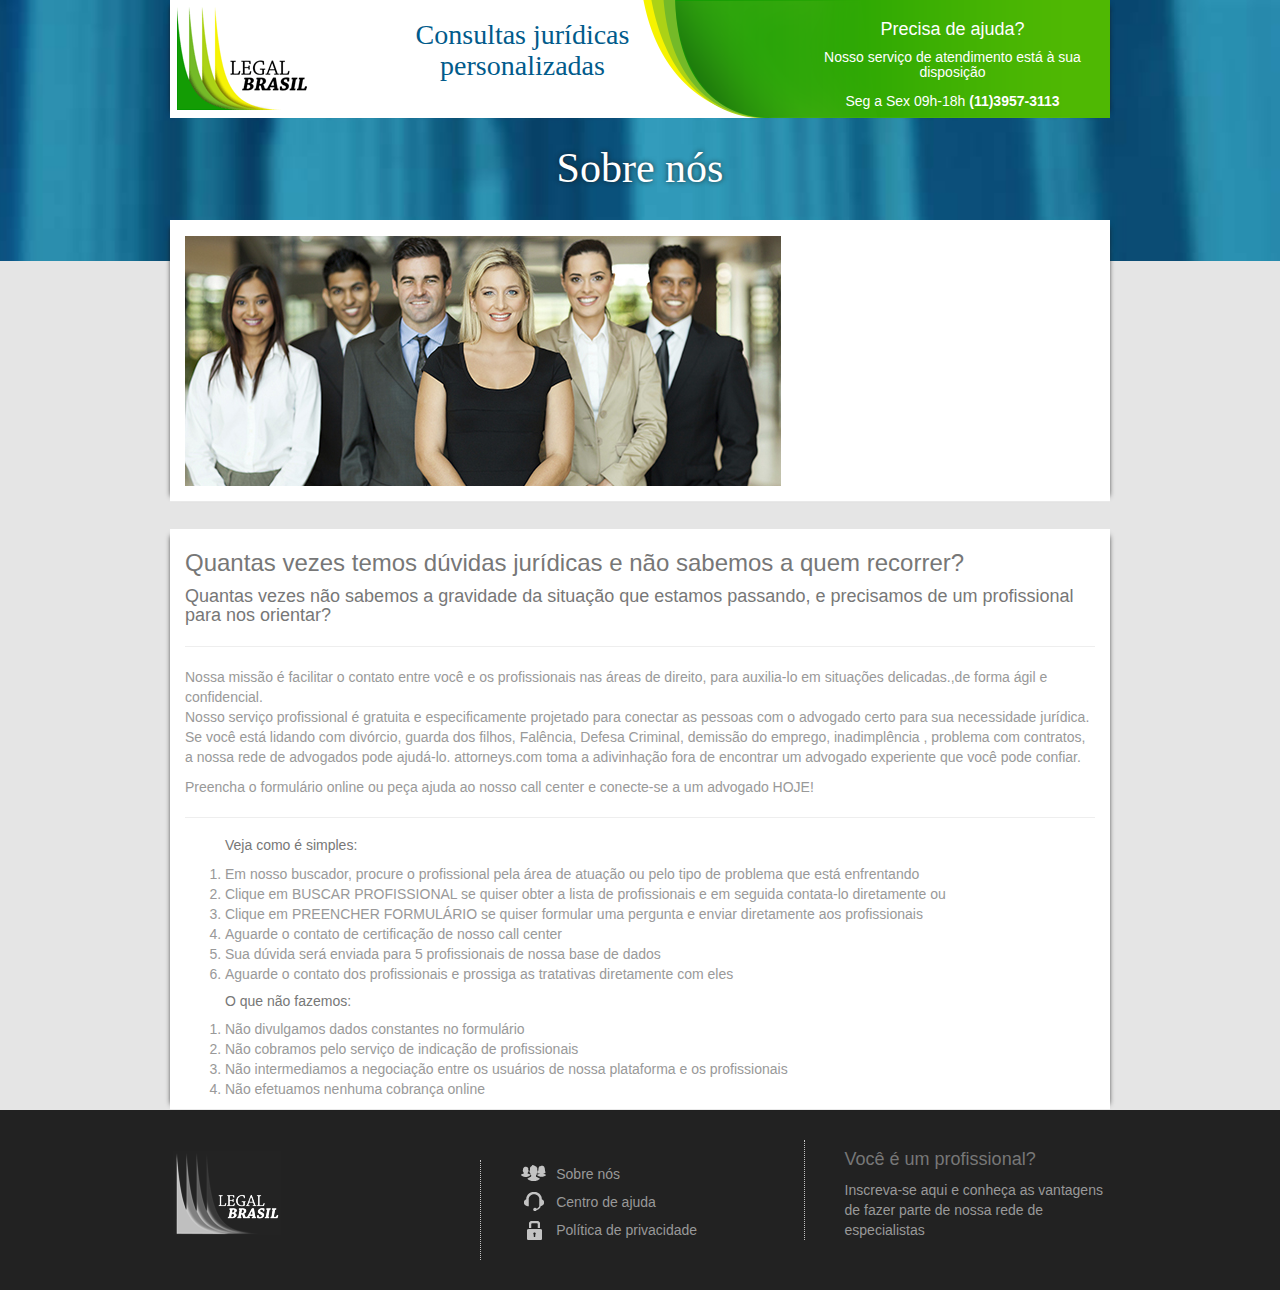
==== aboutus.html @ 02937179 "test" ====
<!DOCTYPE html>
<html lang="pt">
<head>
    <meta charset="utf-8">
    <meta name="viewport" content="width=device-width, initial-scale=1.0">
    <meta name="description" content="">
    <title>Legal Brasil</title>
    <link rel="stylesheet" href="css/bootstrap.css">
    <link rel="stylesheet" href="css/main.css">
    <!--[if lt IE 9]>
		<script src="js/html5shiv.js"></script>
		<script src="js/respond.min.js"></script>
    <![endif]-->
    <link rel="shortcut icon" href="images/ico/favicon.ico"></head><!--/head-->

<body>
    <header id="header" role="banner">
        <div class="container">
			<div class="box">
				<div class="row row-offset-0">
					<div class="col-xs-6 col-md-3"><a href="index.html"><img src="images/logo.png" /></a></div>
					<div class="col-xs-6 col-md-3"><h2 class="text-center">Consultas jurídicas personalizadas</h2></div>
					<div class="col-md-6 text-center infocontact visible-md visible-lg">
						<h4>Precisa de ajuda?</h4>
						<h5>Nosso serviço de atendimento está à sua disposição</h5>
						<p>Seg a Sex 09h-18h <strong>(11)3957-3113</strong></p>
					</div>
				</div>
			</div>
        </div>
    </header><!--/#header-->

	<div id="background">
		<h1 class="title-page">Sobre nós</h1>
	</div>
	
	<div class="container">
		<section id="head">
			<div class="box first">
				
				<div class="row row-centered">
					<div class="col-md-12">
						<img src="./images/185934470.jpg" class="img-responsive">
					</div><!--/.col-md-12-->
				</div><!--/.row-->
			</div><!--/.box-->
			<div class="separator2"></div>
		</section><!--/#search-lawyer-->
	</div><!--/.container-->

	<div class="container">
		<div class="box next">
			<div class="row">
			    <section class="col-md-12">
					
					<h3>Quantas vezes temos dúvidas jurídicas e não sabemos a quem recorrer?</h3>
					<h4>Quantas vezes não  sabemos a gravidade da situação que estamos passando, e precisamos de um  profissional para nos orientar?</h4>
					<hr/>
					<p>Nossa missão é facilitar o contato entre você e os profissionais nas áreas de direito, para auxilia-lo em situações delicadas.,de forma ágil e confidencial.<br>Nosso serviço profissional é gratuita e especificamente projetado para conectar as pessoas com o advogado certo para sua necessidade jurídica. Se você está lidando com divórcio, guarda dos filhos, Falência, Defesa Criminal,  demissão do emprego, inadimplência , problema com contratos, a nossa rede de advogados pode ajudá-lo. attorneys.com toma a adivinhação fora de encontrar um advogado experiente que você pode confiar.</p>

					<p>Preencha o formulário  online ou peça ajuda ao nosso call center e conecte-se a um advogado HOJE!</p>
					<hr/>

					<ol>
						<h5>Veja como é simples:</h5>
						<li>Em nosso buscador, procure o profissional pela área de atuação ou pelo tipo de problema que está enfrentando</li>
						<li>Clique em BUSCAR PROFISSIONAL se quiser  obter a lista de profissionais e em seguida contata-lo diretamente  ou</li>
						<li>Clique em  PREENCHER FORMULÁRIO se quiser  formular  uma pergunta e enviar diretamente aos profissionais</li>
						<li>Aguarde o contato de certificação de nosso call center</li>
						<li>Sua dúvida será enviada para 5 profissionais de nossa base de dados</li>
						<li>Aguarde o contato dos profissionais e prossiga as tratativas diretamente com eles</li>
					</ol>
					
					<ol>
						<h5>O que não fazemos:</h5>
						<li>Não divulgamos dados constantes no formulário</li>
						<li>Não cobramos pelo serviço de indicação de profissionais</li>
						<li>Não intermediamos a negociação entre os usuários de nossa plataforma e os profissionais</li>
						<li>Não efetuamos nenhuma cobrança online</li>
					</ol>
				
			    </section>
			</div><!--/.row-->
		</div><!--/.box-->
	</div><!--/.containers-->
	
	<!-- Modal -->  
	<div class="modal fade" id="remoteModal" tabindex="-1" role="dialog" aria-labelledby="remoteModalLabel" aria-hidden="true">  
	    <div class="modal-dialog lawyer-sheet">  
	        <div class="modal-content modal-dialog-center"></div>
	    </div>  
	</div>  
	<!-- /.modal -->  

    <footer id="footer">
        <div class="container">
            <div class="row row-centered">
                <div class="col-xs-6 col-sm-4 col-centered">	
					<img src="./images/footer-logo.png" alt="Legal Brasil" title="Legal Brasil" class="img-responsive" />
                </div>
                <div class="col-xs-6 col-sm-4 col-centered">
					<ul class="list-unstyled">
						<li><i class="icon-about"></i> <a href="#">Sobre nós</a></li>
						<li><i class="icon-help"></i> <a href="#">Centro de ajuda</a></li>
						<li><i class="icon-privacy"></i> <a href="#">Política de privacidade</a></li>
					</ul>
                </div>
                <div class="col-xs-12 col-sm-4 col-centered text-center">
                    <h4>Você é um profissional?</h4>
					<a href="#">Inscreva-se aqui e conheça as vantagens<br/>de fazer parte de nossa rede de especialistas</a>
                </div>
            </div>
        </div>
    </footer><!--/#footer-->

    <script src="js/jquery.js"></script>
    <script src="js/bootstrap.min.js"></script>
	<script src="js/holder.js"></script>
</body>
</html>
---- css/main.css ----
@import url(http://fonts.googleapis.com/css?family=Open+Sans:400,300,700);

@font-face {
	font-family: 'chaparral';
	src: url('fonts/chaparral/chaparralpro-regular.eot');
	src: url('fonts/chaparral/chaparralpro-regular.otf') format('truetype'),
		 url('fonts/chaparral/chaparralpro-regular.woff') format('woff'),
		 url('fonts/chaparral/chaparralpro-regular.eot?#iefix') format('embedded-opentype'),
		 url('fonts/chaparral/chaparralpro-regular.svg#QuadrantaBold') format('svg');
	font-weight: normal;
	font-style: normal;
}

/* fix bootstrap*/
.row-offset-0 {
    margin-left: 0;
    margin-right: 0;
}
.row-offset-0 > * {
    padding-left: 0;
    padding-right: 0;
}

.row-centered {
    text-align:center;
}
.col-centered {
    display:inline-block;
    float:none;
    text-align:left;
    margin-right:-4px;
}
.col-fixed {
    width:310px;
}
.col-min {
    min-width:300px;
}
.col-max {
    max-width:320px;
}
.modal-dialog-center {
    margin-top: 25%;
}
legend{
	color:white;
	border:none;
}

body {
  background: #e5e5e5;
  color: #999;
}
h1,
h2,
h3,
h4,
h5,
h6 {
  color: #777;
  font-weight: 300;
}
a {
  color: #52b6ec;
  -webkit-transition: 300ms;
  -moz-transition: 300ms;
  -o-transition: 300ms;
  transition: 300ms;
}

/* button */
.btn {
  font-weight: 300;
  border: 0;
  border-radius: 0;
}
.btn-default {
  color: #ffffff;
  background-color: #74ba28;
  border: 1px solid #ffffff;
  font-weight:700;
}
.btn-default:hover,
.btn-default:focus,
.btn-default:active,
.btn-default.active,
.open .dropdown-toggle.btn-default {
  color: #ffffff;
  background-color: #5f9821;
  border-color: #e0e0e0;
}
.btn-default:active,
.btn-default.active,
.open .dropdown-toggle.btn-default {
  background-image: none;
}
.btn-default.disabled,
.btn-default[disabled],
fieldset[disabled] .btn-default,
.btn-default.disabled:hover,
.btn-default[disabled]:hover,
fieldset[disabled] .btn-default:hover,
.btn-default.disabled:focus,
.btn-default[disabled]:focus,
fieldset[disabled] .btn-default:focus,
.btn-default.disabled:active,
.btn-default[disabled]:active,
fieldset[disabled] .btn-default:active,
.btn-default.disabled.active,
.btn-default[disabled].active,
fieldset[disabled] .btn-default.active {
  background-color: #74ba28;
  border-color: #ffffff;
}
.btn-default .badge {
  color: #74ba28;
  background-color: #ffffff;
}

.btn.btn-primary {
  background-color: #0f6799;
}
.btn.btn-primary:hover,
.btn.btn-primary.active {
  background-color: #52b6ec;
  -webkit-box-shadow: none;
  -moz-box-shadow: none;
  box-shadow: none;
}
a:hover,
a:focus {
  color: #74ba28;
  text-decoration: underline;
  outline: none;
}

/* header */
#header {
  position: absolute;
  top: 0;
  width: 100%;
  height: 80px;
  z-index: 1;
}
#header img {
	margin:7px;
}
#header .box{
  background: #fff;
  border: 0;
  padding: 0;
  overflow: hidden;
}
#header h2{
	color:#015b8b;
	font-size:28px;
	font-family:chaparral;
	padding: 0 !important;
}
#header .infocontact{
	background-image: url(../images/header-bg.png);
	background-repeat: no-repeat;
	background-position: top right;
	height:118px;
	color:#fff;
	padding-left:155px;
	padding-top:10px;
}
#header .infocontact h4,
#header .infocontact h5{
	color:#fff;
}
/* search */
#search-lawyer {
	background-image: url(../images/search-lawyer-bg.jpg);
	background-attachment: fixed;
	background-size: cover;
	background-position: 50% 50%;
	background-repeat: no-repeat;
	padding: 125px 0 75px;
	color: #fff;
}
#search-lawyer h1{
	color:#fff;
	text-align:center;
	font-family:chaparral;
	font-size:4em;
	text-shadow:0px 0px 5px rgba(23, 23, 22, 0.82);
	margin-bottom:50px;
}
#search-lawyer .or-arrow{
	background-image: url(../images/search-lawyer-arrow.png);
	background-position: 50% 50%;
	background-repeat: no-repeat;
	color:#fff;
	text-align:center;
	font-family:chaparral;
	font-size:32px;
	text-shadow:0px 0px 5px rgba(23, 23, 22, 0.82);
	padding:68px;
	margin-top:50px;
}
#search-lawyer form#search-form .col-md-6{
	padding-left:10px;
}
#search-lawyer form .form-control{
	height:45px;
	border-radius:0;
	padding:12px 10px;
}
#search-lawyer form .control-label{
	white-space:nowrap;
}
#search-lawyer form button{
	margin-top:25px;
	width:100%;
	height:45px;
}
#search-lawyer .solicitation{
	color:#c1f1ff;
	text-align:center;
	font-size:20px;
}
#search-lawyer .solicitation legend{
	margin-bottom:15px;
}
#search-lawyer .solicitation p{
	margin-bottom:25px;
	font-size:17px;
}
#search-lawyer .solicitation strong{
	color:#fff;
}
#search-lawyer .solicitation a{
	padding:10px 15px;
}


/* global */
.box {
	padding: 0 15px;
	background: #fff;
	border-bottom: 1px solid #e9e9e9;
	position: relative;
	margin:0 auto;
}
.box {
    background: white;
	box-shadow: 0 0px 0px 0px white, 0 -1px 0px 0px white, 5px 0 5px -6px #171716, -5px 0 5px -6px #171716;
		-moz-box-shadow: 0 0px 0px 0px white, 0 -1px 0px 0px white, 5px 0 5px -6px #171716, -5px 0 5px -6px #171716;
		-webkit-box-shadow: 0 0px 0px 0px white, 0 -1px 0px 0px white, 5px 0 5px -6px #171716, -5px 0 5px -6px #171716;
		-o-box-shadow: 0 0px 0px 0px white, 0 -1px 0px 0px white, 5px 0 5px -6px #171716, -5px 0 5px -6px #171716;
}
.box.first {
  margin-top: -40px;
}
.box.next {
  margin-top: -12px;
}
.box h2 {
	padding: 10px 30px 40px;
	display: inline-block;
	margin-bottom: 30px;
	color:#015b8b;
	font-family:chaparral;
	font-size:2.7em;
	text-align: center;
}
.separator,
.separator2{
	padding: 40px 0;
	margin-bottom: -40px !important;
}
.separator{
	background-color:#ececec;
}
.separator2{
	background-color:#e5e5e5;
}

#background {
	background-image: url(../images/search-lawyer-bg.jpg);
	background-attachment: fixed;
	background-size: cover;
	background-position: 50% 50%;
	background-repeat: no-repeat;
	padding: 125px 0 60px;
	color: #fff;
}
.title-page {
	text-align:center;
	color:white !important;
	font-family:chaparral;
	color:#fff;
	font-size:3em;
	text-shadow:0px 0px 5px rgba(23, 23, 22, 0.82);
}
address{
	margin-top:5px;
}

/*SERVICES*/
#services .row > div {
  margin-bottom: 50px;
}
#services .title{
	text-align:center;
	background-color:#ececec;
	margin-bottom:-36px !important;
	margin-right:0 !important;
}
#services img{
	border:1px solid #ababab;
	padding:7px;
	background-color:#fff;
}
#services h4{
	font-family:chaparral;
	font-size:24px;
	color:#015b8b;
	font-weight:400;
}
#services ul{
	padding-left:15px;
	color:#015b8b;
}
#services ul a{
	color:#686868;
}
#services .align-right{
	text-align:right;
	margin-right:5%;
}
#remoteModal h3{
	margin-bottom: 0 !important;
	padding: 0 !important;
}

/* results lawyers list */
#head-results h2{
	padding-bottom:0px;
}
#head-results .box.first,
#head-lawyer-sub .box.first,
#head .box.first{
	padding-top:15px;
	padding-bottom:15px;
}
#results{
	padding-top:15px;
}
#results .lawyer-sheet{
	border: 1px solid #e3e3e3;
    box-shadow: 1px 1px 0 #e3e3e3;
		-webkit-box-shadow: 1px 1px 0 #e3e3e3;
		-moz-box-shadow: 1px 1px 0 #e3e3e3;
		-o-box-shadow: 1px 1px 0 #e3e3e3;
	padding: 7px;
	background-color: #f5f5f5;
	color:#333;
	margin-bottom:15px;
}
#results .lawyer-sheet img{
	padding:7px;
	background-color:#fff;
}
#results .lawyer-sheet h4{
	color:#015b8b;
	font-family:chaparral;
	font-weight:700;
	margin-top:7px;
}
.modal-dialog.lawyer-sheet{
	width:400px;
}
.modal-dialog.lawyer-sheet h4{
	color:#015b8b;
	font-family:chaparral;
	font-weight:700;
}

/* form */
#block_form{
	padding-top:15px;
}
.form-group.ddd{
	padding-right:0 !important;
	padding-left:0 !important;
}
.form-group.celular{
	padding-right:0 !important;
}

/* aside */
aside{}

/* pricing table */
#pricing-table .x{
	color:#B94A61;
}
#pricing-table .glyphicon-ok {
	color:#3A87AD;
}
#pricing-table td{
	vertical-align:middle;
}
@-moz-document url-prefix() {
  fieldset { display: table-cell; }
}


/*ICONS*/
[class^="icon-"]{display:inline-block;width:auto;height:auto;line-height:normal;vertical-align:baseline;background-image:none;background-position:0% 0%;background-repeat:repeat;margin-top:0;width:26px;height:20px;margin-right:5px;margin-bottom:-5px;}
[class^="icon-"]:before{text-decoration:inherit;display:inline-block;speak:none;}
.icon-about{
	background-image: url(../images/ico/aboutus-icon.png);
}
.icon-help{
	background-image: url(../images/ico/help-icon.png);
}
.icon-privacy{
	background-image: url(../images/ico/policy-icon.png);
}

/*FOOTER*/
#footer {
	background-color:#222222;
	padding-top: 30px;
	padding-bottom: 30px;
	color: #999;
}
#footer a {
  color: #999;
}
#footer a:hover {
  color: #52b6ec;
}
#footer li{
	line-height:2em;
}
#footer div.col-sm-4:nth-last-child(-n+2){
	border-left:1px dotted #c3c3c3;
	height:100px;
	padding-left:40px;
}

/* Mobile XS */
@media only screen and (max-width: 767px) {
	#search-lawyer h1{
		font-size: 3em;
		margin: 20% 0;
	}
	
	#footer div.col-xs-6{
		margin-bottom:20px;
	}
	#footer div.col-sm-4{
		text-align:center;
	}
	#footer div.col-sm-4:nth-last-child(-n+2){
		border:none;
	}
}
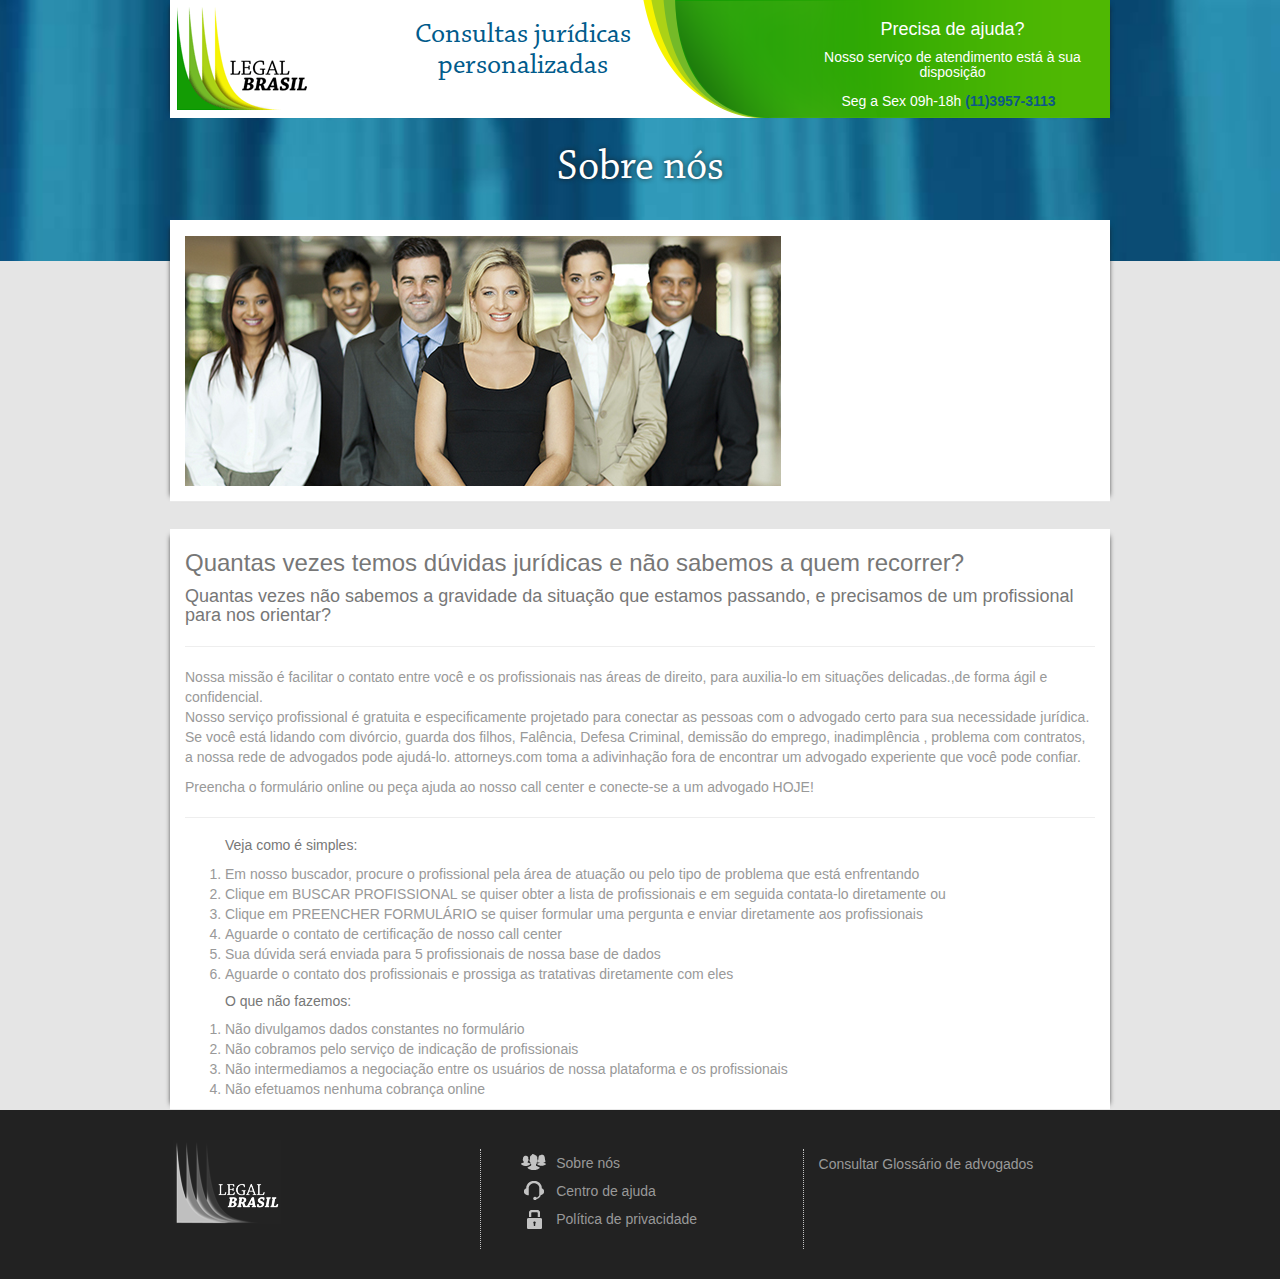
==== commit fd8c947a: "fix typeahead" ====
--- a/aboutus.html
+++ b/aboutus.html
@@ -83,31 +83,24 @@
 			</div><!--/.row-->
 		</div><!--/.box-->
 	</div><!--/.containers-->
-	
-	<!-- Modal -->  
-	<div class="modal fade" id="remoteModal" tabindex="-1" role="dialog" aria-labelledby="remoteModalLabel" aria-hidden="true">  
-	    <div class="modal-dialog lawyer-sheet">  
-	        <div class="modal-content modal-dialog-center"></div>
-	    </div>  
-	</div>  
-	<!-- /.modal -->  
 
     <footer id="footer">
         <div class="container">
             <div class="row row-centered">
-                <div class="col-xs-6 col-sm-4 col-centered">	
+                <div class="col-sm-4 col-centered">	
 					<img src="./images/footer-logo.png" alt="Legal Brasil" title="Legal Brasil" class="img-responsive" />
                 </div>
-                <div class="col-xs-6 col-sm-4 col-centered">
-					<ul class="list-unstyled">
+                <div class="col-sm-4 col-centered">
+					<ul class="list-unstyled text-left">
 						<li><i class="icon-about"></i> <a href="#">Sobre nós</a></li>
 						<li><i class="icon-help"></i> <a href="#">Centro de ajuda</a></li>
 						<li><i class="icon-privacy"></i> <a href="#">Política de privacidade</a></li>
 					</ul>
                 </div>
-                <div class="col-xs-12 col-sm-4 col-centered text-center">
-                    <h4>Você é um profissional?</h4>
-					<a href="#">Inscreva-se aqui e conheça as vantagens<br/>de fazer parte de nossa rede de especialistas</a>
+                <div class="col-sm-4 col-centered">
+					<ul class="list-unstyled text-left">
+						<li><a href="lawyers-results.html">Consultar Glossário de advogados</a></li>
+					</ul>
                 </div>
             </div>
         </div>
--- a/css/main.css
+++ b/css/main.css
@@ -2,11 +2,11 @@
 
 @font-face {
 	font-family: 'chaparral';
-	src: url('fonts/chaparral/chaparralpro-regular.eot');
-	src: url('fonts/chaparral/chaparralpro-regular.otf') format('truetype'),
-		 url('fonts/chaparral/chaparralpro-regular.woff') format('woff'),
-		 url('fonts/chaparral/chaparralpro-regular.eot?#iefix') format('embedded-opentype'),
-		 url('fonts/chaparral/chaparralpro-regular.svg#QuadrantaBold') format('svg');
+	src: url('../fonts/chaparral/chaparralpro-regular.eot');
+	src: url('../fonts/chaparral/chaparralpro-regular.otf') format('truetype'),
+		 url('../fonts/chaparral/chaparralpro-regular.woff') format('woff'),
+		 url('../fonts/chaparral/chaparralpro-regular.eot?#iefix') format('embedded-opentype'),
+		 url('../fonts/chaparral/chaparralpro-regular.svg#QuadrantaBold') format('svg');
 	font-weight: normal;
 	font-style: normal;
 }
@@ -40,11 +40,7 @@
     max-width:320px;
 }
 .modal-dialog-center {
-    margin-top: 25%;
-}
-legend{
-	color:white;
-	border:none;
+    margin-top: 0;
 }
 
 body {
@@ -134,6 +130,15 @@
   outline: none;
 }
 
+/* form */
+legend{
+	color:white;
+	border:none;
+}
+.form-control{
+	border-radius:0 !important;
+}
+
 /* header */
 #header {
   position: absolute;
@@ -170,7 +175,8 @@
 #header .infocontact h5{
 	color:#fff;
 }
-/* search */
+
+/* Form lead HP -- v1 */
 #search-lawyer {
 	background-image: url(../images/search-lawyer-bg.jpg);
 	background-attachment: fixed;
@@ -178,63 +184,78 @@
 	background-position: 50% 50%;
 	background-repeat: no-repeat;
 	padding: 125px 0 75px;
-	color: #fff;
-}
-#search-lawyer h1{
-	color:#fff;
-	text-align:center;
-	font-family:chaparral;
-	font-size:4em;
-	text-shadow:0px 0px 5px rgba(23, 23, 22, 0.82);
-	margin-bottom:50px;
-}
-#search-lawyer .or-arrow{
-	background-image: url(../images/search-lawyer-arrow.png);
-	background-position: 50% 50%;
-	background-repeat: no-repeat;
-	color:#fff;
-	text-align:center;
-	font-family:chaparral;
-	font-size:32px;
-	text-shadow:0px 0px 5px rgba(23, 23, 22, 0.82);
-	padding:68px;
-	margin-top:50px;
-}
-#search-lawyer form#search-form .col-md-6{
-	padding-left:10px;
-}
-#search-lawyer form .form-control{
-	height:45px;
-	border-radius:0;
-	padding:12px 10px;
-}
-#search-lawyer form .control-label{
-	white-space:nowrap;
-}
-#search-lawyer form button{
-	margin-top:25px;
-	width:100%;
-	height:45px;
-}
-#search-lawyer .solicitation{
-	color:#c1f1ff;
-	text-align:center;
-	font-size:20px;
-}
-#search-lawyer .solicitation legend{
-	margin-bottom:15px;
-}
-#search-lawyer .solicitation p{
-	margin-bottom:25px;
-	font-size:17px;
-}
-#search-lawyer .solicitation strong{
-	color:#fff;
-}
-#search-lawyer .solicitation a{
-	padding:10px 15px;
-}
-
+	color: #fff; }
+		#search-lawyer form#search-form .col-md-6{
+			padding-left:10px; }
+		#search-lawyer form .form-control{
+			height:45px;
+			border-radius:0;
+			padding:12px 10px; }
+		#search-lawyer form .control-label{
+			white-space:nowrap; }
+		#search-lawyer form button{
+			margin-top:25px;
+			width:100%;
+			height:45px; }
+	#search-lawyer h1{
+		color:#fff;
+		text-align:center;
+		font-family:chaparral;
+		font-size:3.8em;
+		text-shadow:0px 0px 5px rgba(23, 23, 22, 0.82);
+		margin-bottom:50px; }
+	#search-lawyer .or-arrow{
+		background-image: url(../images/search-lawyer-arrow.png);
+		background-position: 50% 50%;
+		background-repeat: no-repeat;
+		color:#fff;
+		text-align:center;
+		font-family:chaparral;
+		font-size:32px;
+		text-shadow:0px 0px 5px rgba(23, 23, 22, 0.82);
+		padding:68px;
+		margin-top:50px; }
+	#search-lawyer .solicitation{
+		color:#c1f1ff;
+		text-align:center;
+		font-size:20px; }
+			#search-lawyer .solicitation legend{
+				margin-bottom:15px; }
+			#search-lawyer .solicitation p{
+				margin-bottom:25px;
+				font-size:17px; }
+			#search-lawyer .solicitation strong{
+				color:#fff; }
+			#search-lawyer .solicitation a{
+				padding:10px 15px; }
+				
+/* Form lead HP -- v2 */
+	#search-lawyer.v2 h1{
+		margin-bottom:0 !important;}
+	#search-lawyer.v2 h2, #search-lawyer.v2 h4{
+		color:#fff !important;
+		line-height:1.6em}
+	#search-lawyer.v2 h4{
+		margin:25px 0;}
+			#search-lawyer.v2 h4 strong{
+				color:#fff;}
+			
+			#search-lawyer.v2 .col-md-12:last-child p{
+				padding-top:10px;}
+			#search-lawyer.v2 .col-md-12:last-child a{
+				color:#fff;}
+				
+		#search-lawyer.v2 form .form-control{
+			height:35px !important;
+			padding:8px 10px;}
+			
+	#search-lawyer.v2 .aligncenter{
+		display: inline-block;
+		vertical-align: middle;
+		float: none;}
+		
+		#search-lawyer.v2 form .btn{
+			margin-bottom: 10px;}
 
 /* global */
 .box {
@@ -347,67 +368,246 @@
 	padding-bottom:15px;
 }
 #results{
-	padding-top:15px;
-}
-#results .lawyer-sheet{
-	border: 1px solid #e3e3e3;
-    box-shadow: 1px 1px 0 #e3e3e3;
-		-webkit-box-shadow: 1px 1px 0 #e3e3e3;
-		-moz-box-shadow: 1px 1px 0 #e3e3e3;
-		-o-box-shadow: 1px 1px 0 #e3e3e3;
-	padding: 7px;
-	background-color: #f5f5f5;
-	color:#333;
-	margin-bottom:15px;
-}
-#results .lawyer-sheet img{
-	padding:7px;
-	background-color:#fff;
-}
-#results .lawyer-sheet h4{
-	color:#015b8b;
-	font-family:chaparral;
-	font-weight:700;
-	margin-top:7px;
-}
-.modal-dialog.lawyer-sheet{
-	width:400px;
-}
-.modal-dialog.lawyer-sheet h4{
-	color:#015b8b;
-	font-family:chaparral;
-	font-weight:700;
-}
-
+	padding-top:15px;}
+	
+	#results .lawyer-sheet{
+		border: 1px solid #e3e3e3;
+		box-shadow: 1px 1px 0 #e3e3e3;
+			-webkit-box-shadow: 1px 1px 0 #e3e3e3;
+			-moz-box-shadow: 1px 1px 0 #e3e3e3;
+			-o-box-shadow: 1px 1px 0 #e3e3e3;
+		padding: 7px;
+		background-color: #f5f5f5;
+		color:#333;
+		margin-bottom:15px;}
+		
+		#results .lawyer-sheet .btn{
+			padding:5px !important;}
+		
+		#results .lawyer-sheet img{
+			padding:7px;
+			background-color:#fff;}
+		#results .lawyer-sheet h4{
+			color:#015b8b;
+			font-family:chaparral;
+			font-weight:700;
+			margin-top:7px;}
+			
+			.modal-dialog.lawyer-sheet{
+				width:400px;}
+				.modal-dialog.lawyer-sheet h4{
+					color:#015b8b;
+					font-family:chaparral;
+					font-weight:700;}
+				.modal-dialog.lawyer-sheet-form{
+					width:40%}
+
+/*SEO PAGES*/
+#seo-page{
+	padding-bottom:20px;}
+	#seo-page .box.first{
+		padding-bottom:20px;}
+	#seo-page .content{
+		text-align:left;
+		background-color:#ececec;
+		margin-bottom:20px !important;
+		padding-bottom: 20px;
+		margin-right:0 !important;}
+		
+		#seo-page .content h2{
+			padding: 0 !important;
+			margin-bottom: 10px;}
+		
+	#seo-page img{
+		border:1px solid #ababab;
+		padding:7px;
+		background-color:#fff;}
+		
+	#seo-page li{
+		line-height: 2em;}
+		
 /* form */
 #block_form{
 	padding-top:15px;
-}
-.form-group.ddd{
-	padding-right:0 !important;
-	padding-left:0 !important;
-}
-.form-group.celular{
-	padding-right:0 !important;
-}
-
+	padding-bottom:25px}
+	
+	.list-group-item-heading {
+		padding:0; }
+		
+	.active h4{
+		color:#fff; }
+		
+	legend{
+		color:#777 !important; }
+		
+	.form-group.ddd{
+		padding-right:0 !important;
+		padding-left:0 !important; }
+		
+	.form-group.celular{
+		padding-right:0 !important; }
+		
+	.form-group{
+		marign-bottom:20px !important;
+	}
+	
 /* aside */
 aside{}
 
-/* pricing table */
-#pricing-table .x{
-	color:#B94A61;
-}
-#pricing-table .glyphicon-ok {
-	color:#3A87AD;
-}
-#pricing-table td{
-	vertical-align:middle;
-}
-@-moz-document url-prefix() {
-  fieldset { display: table-cell; }
-}
-
+/* pricing grid */
+#pricing-grid {
+	padding:15px 0;
+	display: -webkit-box;
+	display: -moz-box;
+	display: -ms-flexbox;
+	display: -webkit-flex;
+	display: flex;
+	-webkit-justify-content: space-between;
+	justify-content: space-between; }
+
+.pkg {
+	position: relative;
+	margin: 0 auto 3em; }
+
+.pkg-header {
+	background-color: #e0f1f1;
+	text-align: center;
+	padding: 1.75em 0 1.25em;
+	margin-bottom: 2px; }
+	.pkg-header h3 {
+		margin: 0 0 1.5em;
+		text-transform: uppercase;
+		letter-spacing: 2px;
+		font-weight: normal;
+		font-size: 1.14285714285714em;
+		color: #333333; }
+		.pkg-header p.pkg-price {
+			font-size: 2em;
+			line-height: 1;
+			margin-bottom: .75em; }
+		.pkg-header p.pkg-price.free{
+			margin-bottom:1.4em; }
+			.pkg-header p.pkg-price b {
+				font-weight: normal;
+				vertical-align: middle;
+				display: inline-block;
+				line-height: 1; }
+			.pkg-header p.pkg-price strong {
+				font-size: 1.75em;
+				font-weight: normal;
+				line-height: 1;
+				vertical-align: sub; }
+			.pkg-header p.pkg-price em {
+				font-size: .4em;
+				font-style: normal;
+				vertical-align: text-bottom;
+			}
+
+	.pkg-start {
+		background-color: #e0f1f1;
+		text-align: center;
+		padding: 1em 0;
+		margin-bottom: 2px;}
+		.pkg-start a {
+			display: inline-block;
+			background-color: rgba(51, 51, 51, 0.2);
+			color: white;
+			text-transform: uppercase;
+			padding: .45em 1.25em;
+			letter-spacing: 1px;
+			text-align: center;
+			vertical-align: baseline;
+			background-color: #333333;
+			padding: .75em 10%;
+			letter-spacing: 1px;
+			text-shadow: 0 1px 0 black; }
+		.pkg-start a:hover {
+			background-color: #74ba28;
+			text-shadow: 0 1px 0 rgba(0, 0, 0, 0.2);
+			text-decoration: none;
+		}
+
+.pkg-items {
+	background-color: #eef5f5;
+	margin-bottom: 3px;
+	height: 600px; }
+	.glyphicon-ok, strong{
+		color:#0D5887;
+		margin-right:8px;
+	}
+	.pkg-items ul {
+		margin: 0;
+		padding: 0;
+		list-style: none;
+		text-align: center; }
+			.pkg-items ul li {
+				border-bottom: 1px solid white;
+				line-height: 56px;
+				padding: 1em .5em 1em .75em;
+				line-height: 1.5; }
+				.pkg-items ul li strong {
+					font-size: 1.25em; }
+				.pkg-items ul li i.fa {
+					color: #fba32f;
+					font-size: 1.25em;
+					margin-left: 0; }
+				@media all and (min-width: 768px) {
+					.pkg-items ul li i.fa {
+						margin-left: -1.5em;
+						float: left; }
+				}
+		@media all and (min-width: 768px) {
+			.pkg-items ul {
+				text-align: left; }
+		}
+
+
+/*AUTOCOMPLETE INPUT v1*/
+.twitter-typeahead{
+	width:100%;}
+.typeahead {
+	color:#555;
+	border: 1px solid #ccc;
+	box-shadow: inset 0 1px 1px rgba(0, 0, 0, .075);
+	transition: border-color ease-in-out .15s, box-shadow ease-in-out .15s;}
+	
+.typeahead, .tt-hint{
+	height: 35px !important;
+	padding: 8px 10px;
+	display: block;
+	width: 100%;
+	font-size: 14px;}
+
+.tt-dropdown-menu {
+	text-align: left;
+	background-color: #FFFFFF;
+	border: 1px solid rgba(0, 0, 0, 0.2);
+	border-radius: 8px;
+	box-shadow: 0 5px 10px rgba(0, 0, 0, 0.2);
+	padding: 8px 0;
+	width: 380px;
+	color:#555;
+	max-height: 150px;
+	overflow-y: auto;}
+		
+	.tt-suggestions{
+		margin:0 !important;
+		padding:0 !important;}
+	.tt-suggestion {
+		font-size: 14px;
+		padding:5px;
+		margin:0;
+		 display: block; padding: 3px 20px;}
+		
+	.tt-suggestion:hover{
+		background-color:0097CF;}
+		
+	.tt-suggestion.tt-is-under-cursor {
+		background-color: #0097CF;
+		color: #FFFFFF;}
+		
+		.tt-suggestion p{
+		margin: 0;}
 
 /*ICONS*/
 [class^="icon-"]{display:inline-block;width:auto;height:auto;line-height:normal;vertical-align:baseline;background-image:none;background-position:0% 0%;background-repeat:repeat;margin-top:0;width:26px;height:20px;margin-right:5px;margin-bottom:-5px;}
@@ -429,6 +629,11 @@
 	padding-bottom: 30px;
 	color: #999;
 }
+	footer .aligncenter{
+	display: inline-block;
+	vertical-align: middle;
+	float: none;}
+	
 #footer a {
   color: #999;
 }
@@ -438,11 +643,20 @@
 #footer li{
 	line-height:2em;
 }
-#footer div.col-sm-4:nth-last-child(-n+2){
+#footer div.col-sm-4:nth-last-child(2){
 	border-left:1px dotted #c3c3c3;
+	border-right:1px dotted #c3c3c3;
 	height:100px;
 	padding-left:40px;
 }
+#footer div.col-sm-4:nth-last-child(1){
+	vertical-align: top;
+	margin-top: 10px;
+}
+
+/* Tablet SM */
+@media only screen and (min-width: 768px) and (max-width: 991px) {}
+
 
 /* Mobile XS */
 @media only screen and (max-width: 767px) {
@@ -460,4 +674,5 @@
 	#footer div.col-sm-4:nth-last-child(-n+2){
 		border:none;
 	}
+
 }